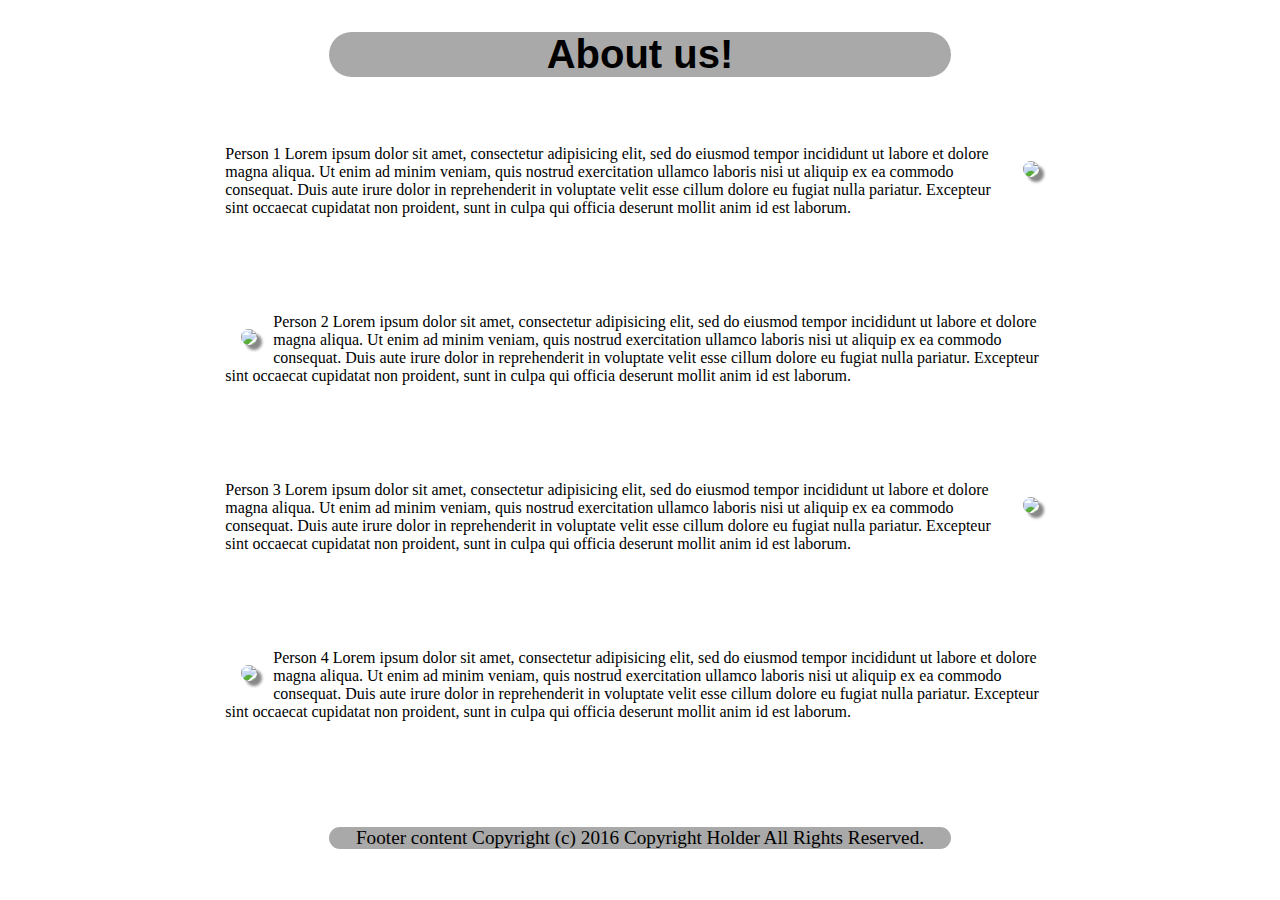
==== about_us.html @ 68c9ed79 "css for both html pages" ====
<!DOCTYPE html>
<html>

  <head>
    <meta charset="utf-8">
    <title>About us</title>
    <link rel="stylesheet" type="text/css" href="about_us.css">
  </head>
  <body>
    <h1>About us!</h1>
    <p> <img id="one" src="http://placehold.it/350x150"> Person 1 Lorem ipsum dolor sit amet, consectetur adipisicing elit, sed do eiusmod tempor incididunt ut labore et dolore magna aliqua. Ut enim ad minim veniam, quis nostrud exercitation ullamco laboris nisi ut aliquip ex ea commodo consequat. Duis aute irure dolor in reprehenderit in voluptate velit esse cillum dolore eu fugiat nulla pariatur. Excepteur sint occaecat cupidatat non proident, sunt in culpa qui officia deserunt mollit anim id est laborum.</p>
    <p> <img id="two" src="http://placehold.it/350x150"> Person 2 Lorem ipsum dolor sit amet, consectetur adipisicing elit, sed do eiusmod tempor incididunt ut labore et dolore magna aliqua. Ut enim ad minim veniam, quis nostrud exercitation ullamco laboris nisi ut aliquip ex ea commodo consequat. Duis aute irure dolor in reprehenderit in voluptate velit esse cillum dolore eu fugiat nulla pariatur. Excepteur sint occaecat cupidatat non proident, sunt in culpa qui officia deserunt mollit anim id est laborum.</p>
    <p> <img id="three" src="http://placehold.it/350x150"> Person 3 Lorem ipsum dolor sit amet, consectetur adipisicing elit, sed do eiusmod tempor incididunt ut labore et dolore magna aliqua. Ut enim ad minim veniam, quis nostrud exercitation ullamco laboris nisi ut aliquip ex ea commodo consequat. Duis aute irure dolor in reprehenderit in voluptate velit esse cillum dolore eu fugiat nulla pariatur. Excepteur sint occaecat cupidatat non proident, sunt in culpa qui officia deserunt mollit anim id est laborum.</p>
    <p> <img id="four" src="http://placehold.it/350x150"> Person 4 Lorem ipsum dolor sit amet, consectetur adipisicing elit, sed do eiusmod tempor incididunt ut labore et dolore magna aliqua. Ut enim ad minim veniam, quis nostrud exercitation ullamco laboris nisi ut aliquip ex ea commodo consequat. Duis aute irure dolor in reprehenderit in voluptate velit esse cillum dolore eu fugiat nulla pariatur. Excepteur sint occaecat cupidatat non proident, sunt in culpa qui officia deserunt mollit anim id est laborum.</p>
  </body>
  <footer>Footer content Copyright (c) 2016 Copyright Holder All Rights Reserved.
  </footer>
</html>
---- about_us.css ----
* {
  max-width: 90%;
  margin: auto;
}

h1 {
  font-size: 2.5em;
  background-color: darkgray;
  text-align: center;
  border-radius: 1em;
  max-width: 60%;
  font-family: sans-serif;
  margin-bottom: .5em;
}

body {
  padding: 2em;
}

img {
  border-radius: 1em;
}

#one {
  float: right;
  box-shadow: 5px 5px 3px #888888;
  margin: 1em;
}

#two {
  float: left;
  box-shadow: 5px 5px 3px #888888;
  margin: 1em;
}

#three {
  float: right;
  box-shadow: 5px 5px 3px #888888;
  margin: 1em;
}

#four {
  float: left;
  box-shadow: 5px 5px 3px #888888;
  margin: 1em;
}

img:hover {
  background-color: darkgray;
}

p {
  padding: 3em;
  font-size: 1em;
  max-width: 80%;
}

footer {
  background-color: darkgray;
  text-align: center;
  font-size: 1.2em;
  border-radius: 1em;
  max-width: 60%;
  margin-top: 3em;
}
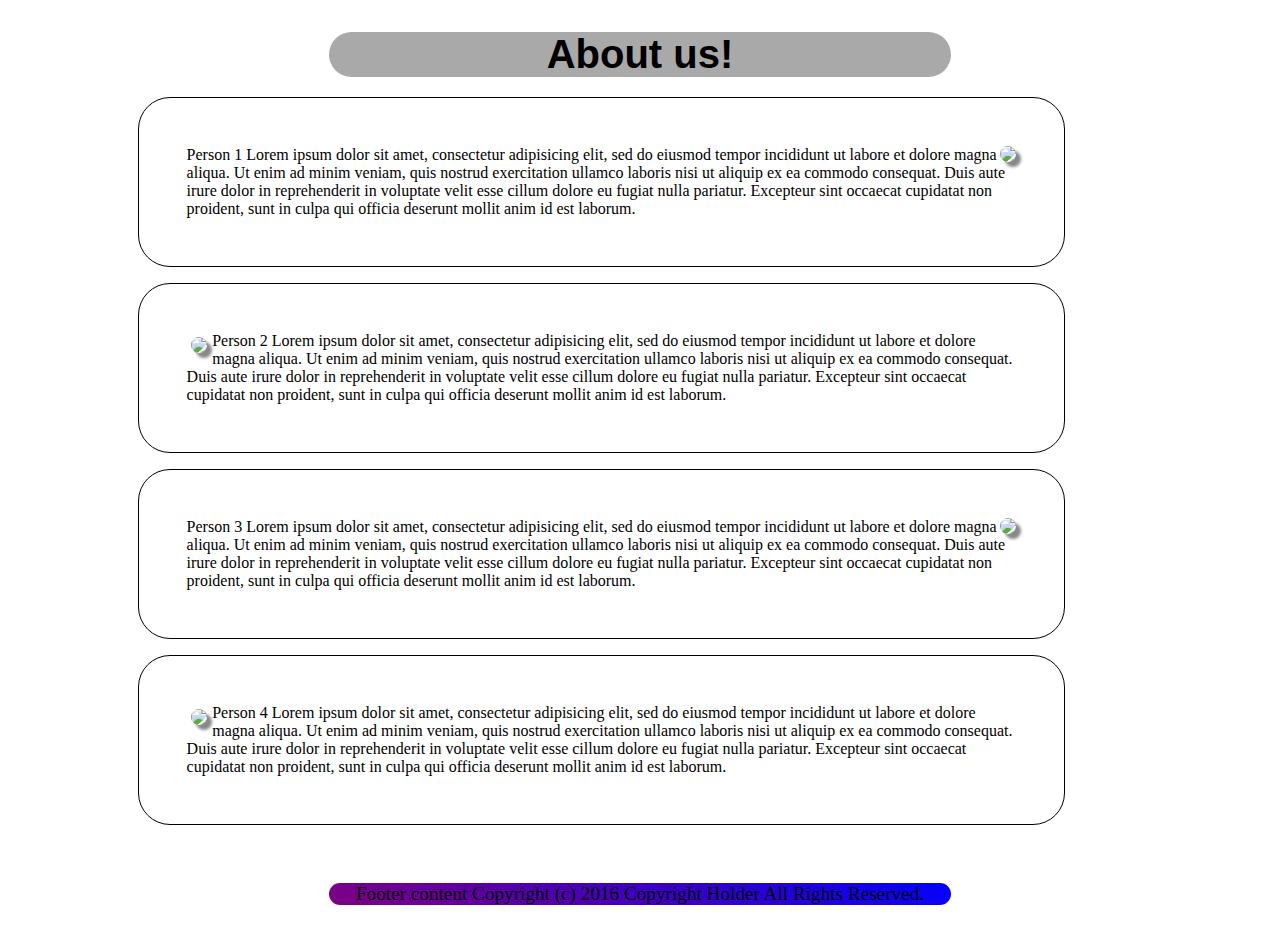
==== commit 2b7e2efc: "Merge pull request #8 from midfies/jed" ====
--- a/about_us.html
+++ b/about_us.html
@@ -12,6 +12,7 @@
     <p> <img id="two" src="http://placehold.it/350x150"> Person 2 Lorem ipsum dolor sit amet, consectetur adipisicing elit, sed do eiusmod tempor incididunt ut labore et dolore magna aliqua. Ut enim ad minim veniam, quis nostrud exercitation ullamco laboris nisi ut aliquip ex ea commodo consequat. Duis aute irure dolor in reprehenderit in voluptate velit esse cillum dolore eu fugiat nulla pariatur. Excepteur sint occaecat cupidatat non proident, sunt in culpa qui officia deserunt mollit anim id est laborum.</p>
     <p> <img id="three" src="http://placehold.it/350x150"> Person 3 Lorem ipsum dolor sit amet, consectetur adipisicing elit, sed do eiusmod tempor incididunt ut labore et dolore magna aliqua. Ut enim ad minim veniam, quis nostrud exercitation ullamco laboris nisi ut aliquip ex ea commodo consequat. Duis aute irure dolor in reprehenderit in voluptate velit esse cillum dolore eu fugiat nulla pariatur. Excepteur sint occaecat cupidatat non proident, sunt in culpa qui officia deserunt mollit anim id est laborum.</p>
     <p> <img id="four" src="http://placehold.it/350x150"> Person 4 Lorem ipsum dolor sit amet, consectetur adipisicing elit, sed do eiusmod tempor incididunt ut labore et dolore magna aliqua. Ut enim ad minim veniam, quis nostrud exercitation ullamco laboris nisi ut aliquip ex ea commodo consequat. Duis aute irure dolor in reprehenderit in voluptate velit esse cillum dolore eu fugiat nulla pariatur. Excepteur sint occaecat cupidatat non proident, sunt in culpa qui officia deserunt mollit anim id est laborum.</p>
+  <script src="elements.js"></script>
   </body>
   <footer>Footer content Copyright (c) 2016 Copyright Holder All Rights Reserved.
   </footer>
--- a/about_us.css
+++ b/about_us.css
@@ -1,65 +1,119 @@
 * {
-  max-width: 90%;
-  margin: auto;
+    max-width: 90%;
+    margin: auto;
 }
 
 h1 {
-  font-size: 2.5em;
-  background-color: darkgray;
-  text-align: center;
-  border-radius: 1em;
-  max-width: 60%;
-  font-family: sans-serif;
-  margin-bottom: .5em;
+    font-size: 2.5em;
+    background-color: darkgray;
+    text-align: center;
+    border-radius: 1em;
+    max-width: 60%;
+    font-family: sans-serif;
+    margin-bottom: .5em;
+    background-image: url(http://wallpapercave.com/wp/s7R41PL.jpg);
 }
 
 body {
-  padding: 2em;
+    padding: 2em;
 }
 
 img {
-  border-radius: 1em;
+    border-radius: 1em;
 }
 
 #one {
-  float: right;
-  box-shadow: 5px 5px 3px #888888;
-  margin: 1em;
+    float: right;
+    box-shadow: 5px 5px 3px #888888;
 }
 
 #two {
-  float: left;
-  box-shadow: 5px 5px 3px #888888;
-  margin: 1em;
+    float: left;
+    box-shadow: 5px 5px 3px #888888;
+    margin: .3em;
 }
 
 #three {
-  float: right;
-  box-shadow: 5px 5px 3px #888888;
-  margin: 1em;
+    float: right;
+    box-shadow: 5px 5px 3px #888888;
 }
 
 #four {
-  float: left;
-  box-shadow: 5px 5px 3px #888888;
-  margin: 1em;
+    float: left;
+    box-shadow: 5px 5px 3px #888888;
+    margin: .3em;
 }
 
 img:hover {
-  background-color: darkgray;
+    background-color: darkgray;
 }
 
 p {
-  padding: 3em;
-  font-size: 1em;
-  max-width: 80%;
+    padding: 3em;
+    font-size: 1em;
+    max-width: 80%;
+    border: 1px solid black;
+    border-radius: 2em;
+    margin: 1em;
+}
+
+p:hover {
+    background-color: cyan;
+    background-image: url(http://wallpapercave.com/wp/oKeqrBc.jpg);
+    z-index: -1;
+    color: white;
 }
 
 footer {
-  background-color: darkgray;
-  text-align: center;
-  font-size: 1.2em;
-  border-radius: 1em;
-  max-width: 60%;
-  margin-top: 3em;
+    background-color: darkgray;
+    text-align: center;
+    font-size: 1.2em;
+    border-radius: 1em;
+    max-width: 60%;
+    margin-top: 3em;
+    background: linear-gradient(20deg, purple, blue);
 }
+
+.nav-relative {
+    position: relative;
+}
+
+.nav {
+    position: fixed;
+    border-radius: 5px;
+    border: 3px solid white;
+    background: grey;
+    padding: 5px;
+    width: 90px;
+}
+
+.nav a {
+    font-size: 0.9em;
+    display: block;
+    color: white;
+    margin: 0 0.5em;
+}
+
+@media (min-width:320px) {
+    /* smartphones, iPhone, portrait 480x320 phones */
+}
+
+@media (min-width:481px) {
+    /* portrait e-readers (Nook/Kindle), smaller tablets @ 600 or @ 640 wide. */
+}
+
+@media (min-width:641px) {
+    /* portrait tablets, portrait iPad, landscape e-readers, landscape 800x480 or 854x480 phones */
+}
+
+@media (min-width:961px) {
+    /* tablet, landscape iPad, lo-res laptops ands desktops */
+}
+
+@media (min-width:1025px) {
+    /* big landscape tablets, laptops, and desktops */
+}
+
+@media (min-width:1281px) {
+    /* hi-res laptops and desktops */
+}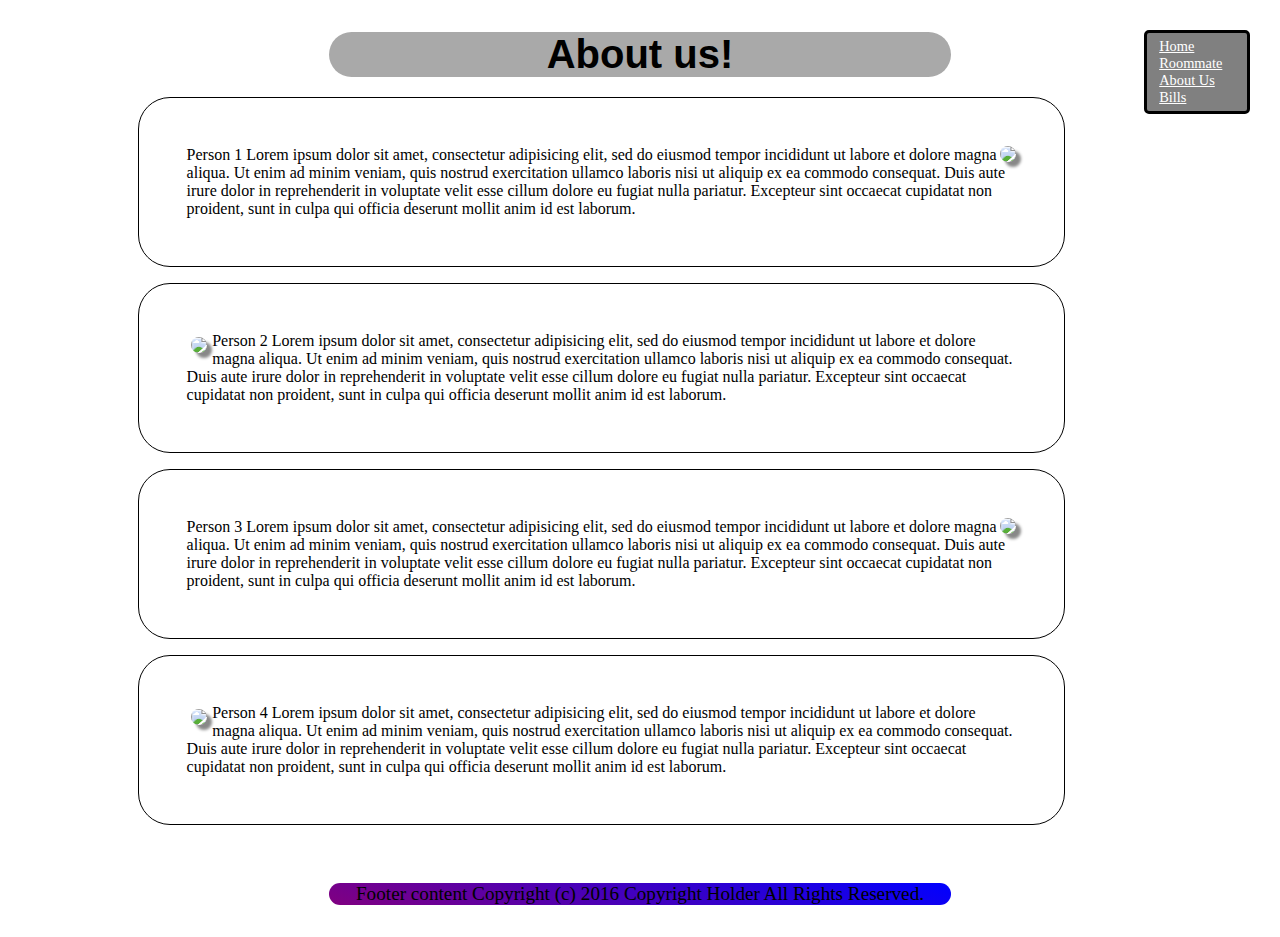
==== commit 4087e842: "css updates and html insert for nav" ====
--- a/about_us.html
+++ b/about_us.html
@@ -7,6 +7,11 @@
     <link rel="stylesheet" type="text/css" href="about_us.css">
   </head>
   <body>
+    <header>
+        <div class="nav-relative">
+            <nav class="nav" id="navigation"></nav>
+        </div>
+    </header>
     <h1>About us!</h1>
     <p> <img id="one" src="http://placehold.it/350x150"> Person 1 Lorem ipsum dolor sit amet, consectetur adipisicing elit, sed do eiusmod tempor incididunt ut labore et dolore magna aliqua. Ut enim ad minim veniam, quis nostrud exercitation ullamco laboris nisi ut aliquip ex ea commodo consequat. Duis aute irure dolor in reprehenderit in voluptate velit esse cillum dolore eu fugiat nulla pariatur. Excepteur sint occaecat cupidatat non proident, sunt in culpa qui officia deserunt mollit anim id est laborum.</p>
     <p> <img id="two" src="http://placehold.it/350x150"> Person 2 Lorem ipsum dolor sit amet, consectetur adipisicing elit, sed do eiusmod tempor incididunt ut labore et dolore magna aliqua. Ut enim ad minim veniam, quis nostrud exercitation ullamco laboris nisi ut aliquip ex ea commodo consequat. Duis aute irure dolor in reprehenderit in voluptate velit esse cillum dolore eu fugiat nulla pariatur. Excepteur sint occaecat cupidatat non proident, sunt in culpa qui officia deserunt mollit anim id est laborum.</p>
--- a/about_us.css
+++ b/about_us.css
@@ -79,9 +79,12 @@
 }
 
 .nav {
+    display: block;
     position: fixed;
+    top: 30px;
+    right: 30px;
     border-radius: 5px;
-    border: 3px solid white;
+    border: 3px solid black;
     background: grey;
     padding: 5px;
     width: 90px;
@@ -92,6 +95,7 @@
     display: block;
     color: white;
     margin: 0 0.5em;
+    list-style: none;
 }
 
 @media (min-width:320px) {
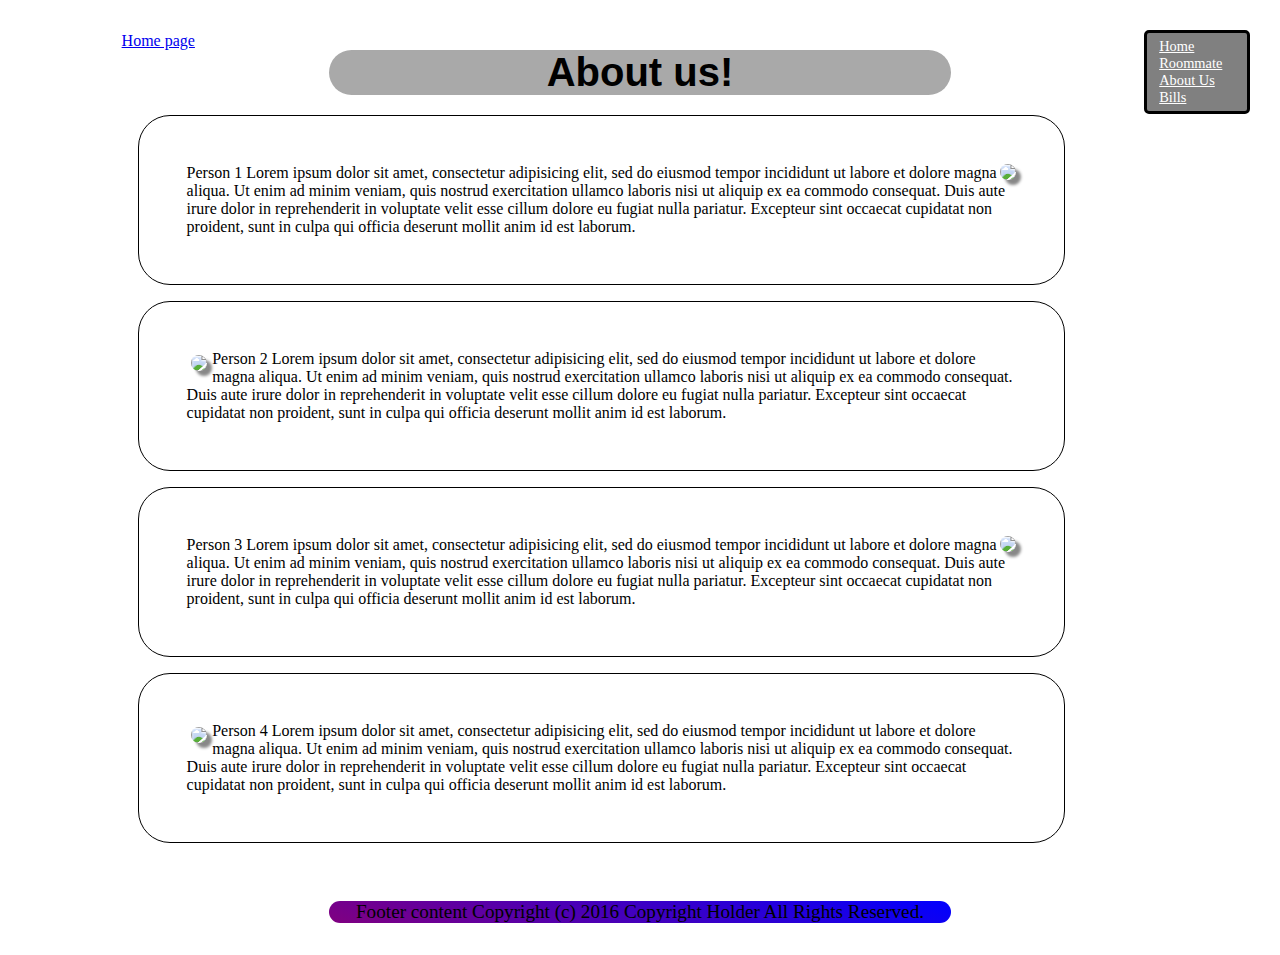
==== commit ca0dfb84: "minor fixes" ====
--- a/about_us.html
+++ b/about_us.html
@@ -5,6 +5,8 @@
     <meta charset="utf-8">
     <title>About us</title>
     <link rel="stylesheet" type="text/css" href="about_us.css">
+    <nav> <a href="home.html">Home page</a>
+    </nav>
   </head>
   <body>
     <header>
--- a/about_us.css
+++ b/about_us.css
@@ -12,6 +12,11 @@
     font-family: sans-serif;
     margin-bottom: .5em;
     background-image: url(http://wallpapercave.com/wp/s7R41PL.jpg);
+}
+
+nav {
+  max-width: 10%;
+  display: inline-block;
 }
 
 body {
@@ -120,4 +125,4 @@
 
 @media (min-width:1281px) {
     /* hi-res laptops and desktops */
-}+}
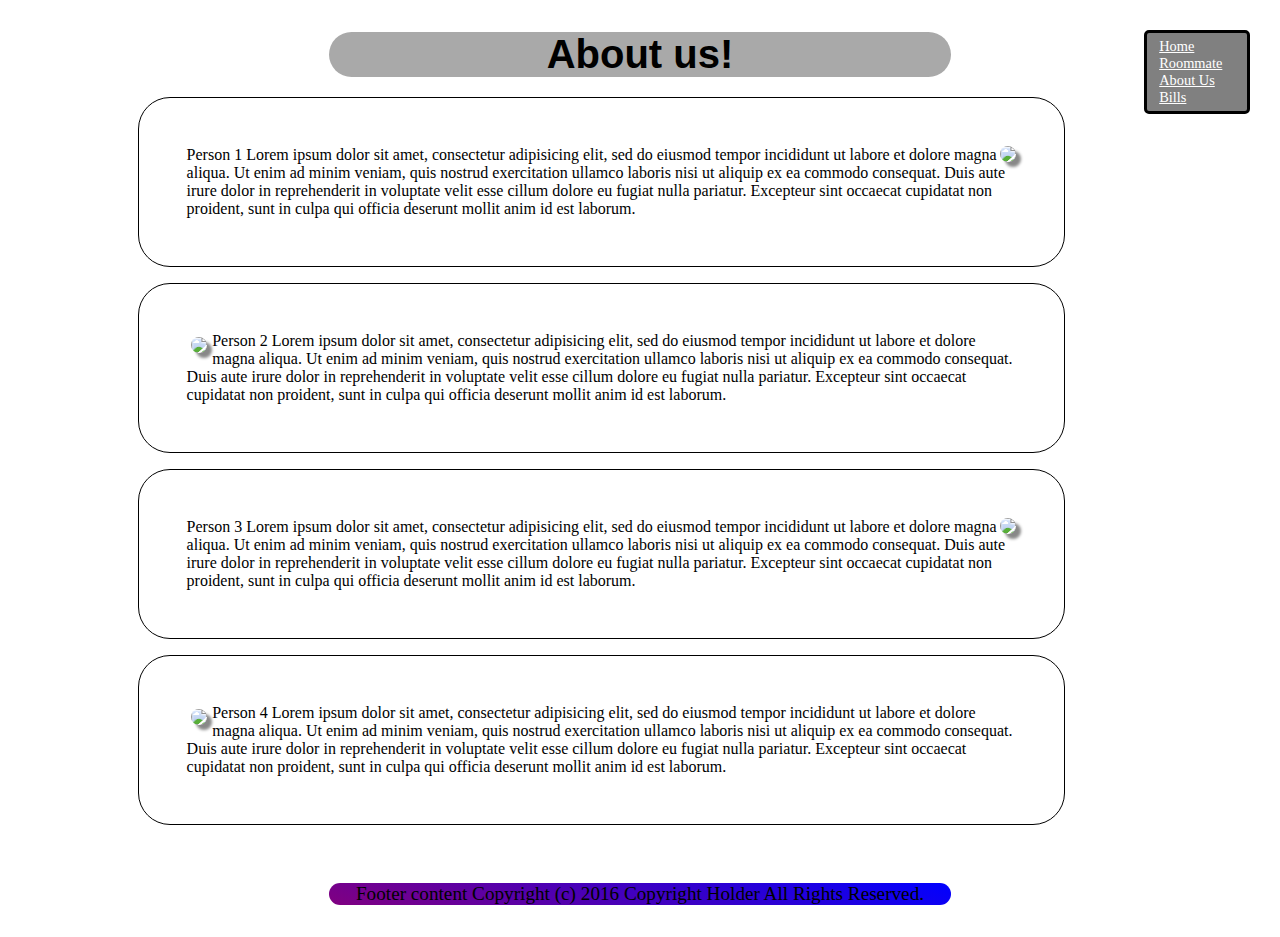
==== commit 5d3de7db: "minor fixes" ====
--- a/about_us.html
+++ b/about_us.html
@@ -5,8 +5,6 @@
     <meta charset="utf-8">
     <title>About us</title>
     <link rel="stylesheet" type="text/css" href="about_us.css">
-    <nav> <a href="home.html">Home page</a>
-    </nav>
   </head>
   <body>
     <header>
--- a/about_us.css
+++ b/about_us.css
@@ -12,11 +12,6 @@
     font-family: sans-serif;
     margin-bottom: .5em;
     background-image: url(http://wallpapercave.com/wp/s7R41PL.jpg);
-}
-
-nav {
-  max-width: 10%;
-  display: inline-block;
 }
 
 body {
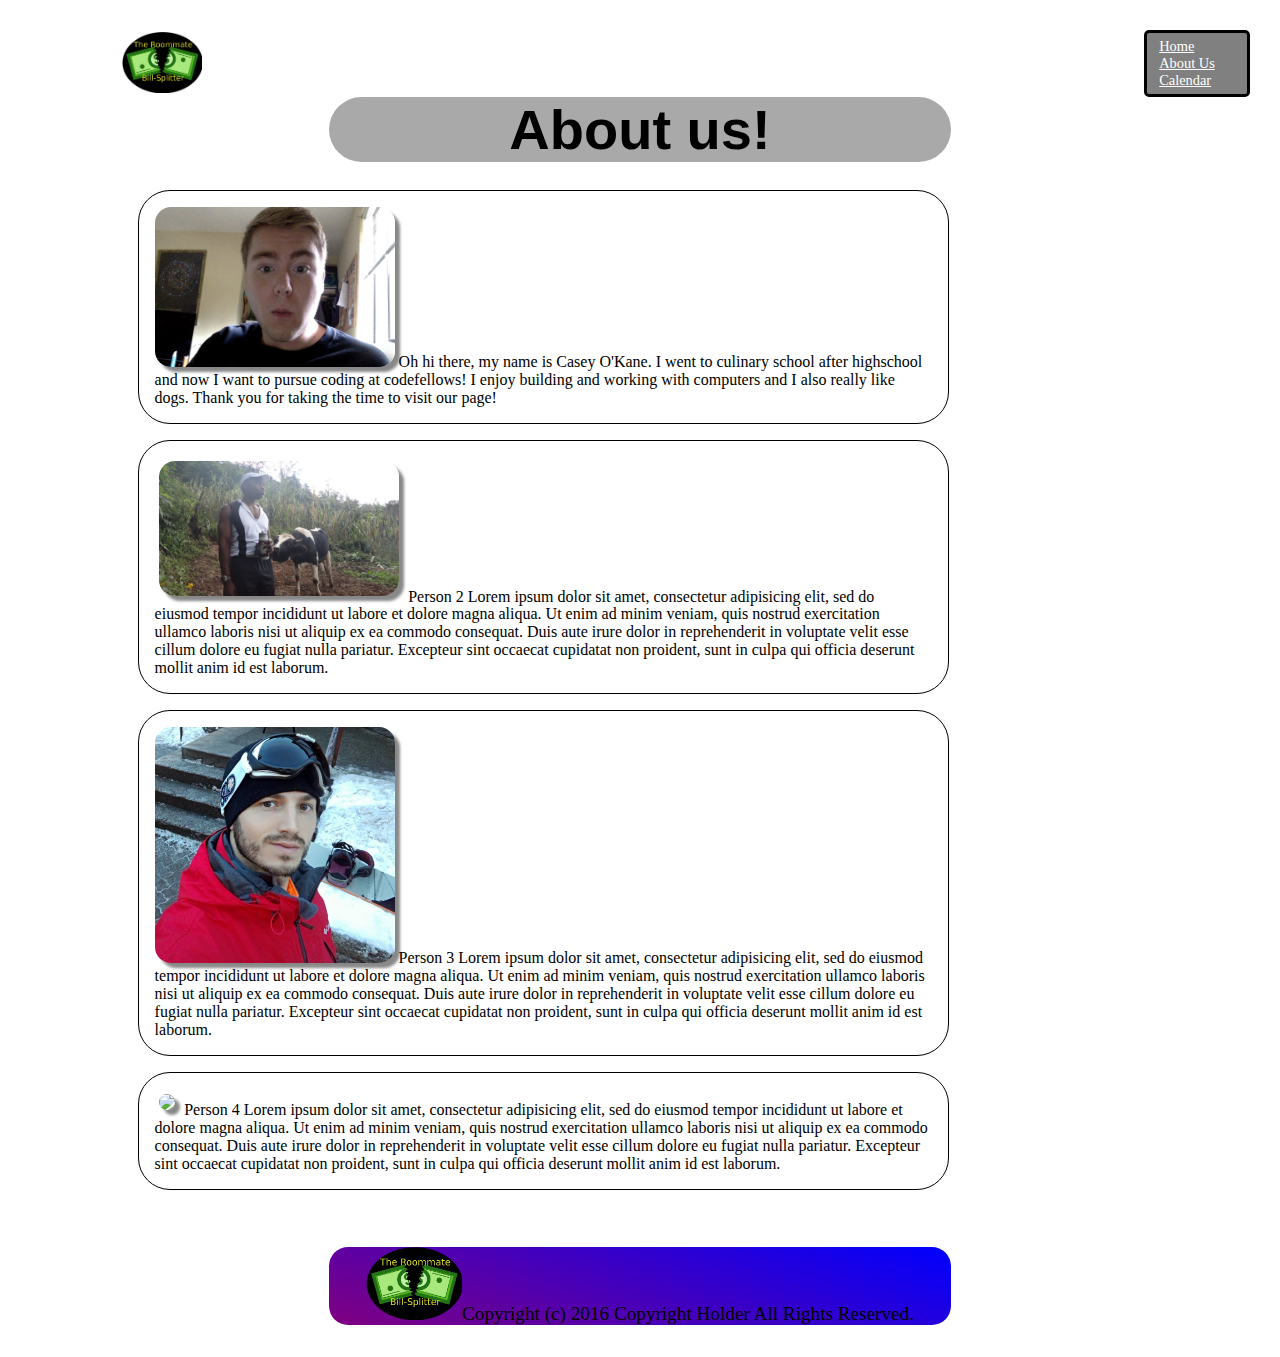
==== commit 44b60b3d: "deleting lines" ====
--- a/about_us.html
+++ b/about_us.html
@@ -5,6 +5,7 @@
     <meta charset="utf-8">
     <title>About us</title>
     <link rel="stylesheet" type="text/css" href="about_us.css">
+    <img id="five" src="img/logo.png">
   </head>
   <body>
     <header>
@@ -13,12 +14,12 @@
         </div>
     </header>
     <h1>About us!</h1>
-    <p> <img id="one" src="http://placehold.it/350x150"> Person 1 Lorem ipsum dolor sit amet, consectetur adipisicing elit, sed do eiusmod tempor incididunt ut labore et dolore magna aliqua. Ut enim ad minim veniam, quis nostrud exercitation ullamco laboris nisi ut aliquip ex ea commodo consequat. Duis aute irure dolor in reprehenderit in voluptate velit esse cillum dolore eu fugiat nulla pariatur. Excepteur sint occaecat cupidatat non proident, sunt in culpa qui officia deserunt mollit anim id est laborum.</p>
-    <p> <img id="two" src="http://placehold.it/350x150"> Person 2 Lorem ipsum dolor sit amet, consectetur adipisicing elit, sed do eiusmod tempor incididunt ut labore et dolore magna aliqua. Ut enim ad minim veniam, quis nostrud exercitation ullamco laboris nisi ut aliquip ex ea commodo consequat. Duis aute irure dolor in reprehenderit in voluptate velit esse cillum dolore eu fugiat nulla pariatur. Excepteur sint occaecat cupidatat non proident, sunt in culpa qui officia deserunt mollit anim id est laborum.</p>
-    <p> <img id="three" src="http://placehold.it/350x150"> Person 3 Lorem ipsum dolor sit amet, consectetur adipisicing elit, sed do eiusmod tempor incididunt ut labore et dolore magna aliqua. Ut enim ad minim veniam, quis nostrud exercitation ullamco laboris nisi ut aliquip ex ea commodo consequat. Duis aute irure dolor in reprehenderit in voluptate velit esse cillum dolore eu fugiat nulla pariatur. Excepteur sint occaecat cupidatat non proident, sunt in culpa qui officia deserunt mollit anim id est laborum.</p>
+    <p> <img id="one" src="img/casey.jpg"> Oh hi there, my name is Casey O'Kane. I went to culinary school after highschool and now I want to pursue coding at codefellows! I enjoy building and working with computers and I also really like dogs. Thank you for taking the time to visit our page! </p>
+    <p> <img id="two" src="img/ken.jpg"> Person 2 Lorem ipsum dolor sit amet, consectetur adipisicing elit, sed do eiusmod tempor incididunt ut labore et dolore magna aliqua. Ut enim ad minim veniam, quis nostrud exercitation ullamco laboris nisi ut aliquip ex ea commodo consequat. Duis aute irure dolor in reprehenderit in voluptate velit esse cillum dolore eu fugiat nulla pariatur. Excepteur sint occaecat cupidatat non proident, sunt in culpa qui officia deserunt mollit anim id est laborum.</p>
+    <p> <img id="three" src="img/jed.jpg"> Person 3 Lorem ipsum dolor sit amet, consectetur adipisicing elit, sed do eiusmod tempor incididunt ut labore et dolore magna aliqua. Ut enim ad minim veniam, quis nostrud exercitation ullamco laboris nisi ut aliquip ex ea commodo consequat. Duis aute irure dolor in reprehenderit in voluptate velit esse cillum dolore eu fugiat nulla pariatur. Excepteur sint occaecat cupidatat non proident, sunt in culpa qui officia deserunt mollit anim id est laborum.</p>
     <p> <img id="four" src="http://placehold.it/350x150"> Person 4 Lorem ipsum dolor sit amet, consectetur adipisicing elit, sed do eiusmod tempor incididunt ut labore et dolore magna aliqua. Ut enim ad minim veniam, quis nostrud exercitation ullamco laboris nisi ut aliquip ex ea commodo consequat. Duis aute irure dolor in reprehenderit in voluptate velit esse cillum dolore eu fugiat nulla pariatur. Excepteur sint occaecat cupidatat non proident, sunt in culpa qui officia deserunt mollit anim id est laborum.</p>
   <script src="elements.js"></script>
   </body>
-  <footer>Footer content Copyright (c) 2016 Copyright Holder All Rights Reserved.
+  <footer> <img id="five" src="img/logo.png">Copyright (c) 2016 Copyright Holder All Rights Reserved.
   </footer>
 </html>
--- a/about_us.css
+++ b/about_us.css
@@ -4,7 +4,7 @@
 }
 
 h1 {
-    font-size: 2.5em;
+    font-size: 3.5em;
     background-color: darkgray;
     text-align: center;
     border-radius: 1em;
@@ -23,25 +23,40 @@
 }
 
 #one {
-    float: right;
+    /*float: right;*/
     box-shadow: 5px 5px 3px #888888;
+    max-width: 15em;
+    max-height: 15em;
 }
 
 #two {
-    float: left;
+    /*float: left;*/
     box-shadow: 5px 5px 3px #888888;
     margin: .3em;
+    max-width: 15em;
+    max-height: 15em;
 }
 
 #three {
-    float: right;
+    /*float: right;*/
     box-shadow: 5px 5px 3px #888888;
+    max-width: 15em;
+    max-height: 15em;
 }
 
 #four {
-    float: left;
+    /*float: left;*/
     box-shadow: 5px 5px 3px #888888;
     margin: .3em;
+    max-width: 15em;
+    max-height: 15em;
+}
+
+#five {
+  max-width: 5em;
+  max-height: 5em;
+  display: inline-block;
+  position: relative;
 }
 
 img:hover {
@@ -49,9 +64,9 @@
 }
 
 p {
-    padding: 3em;
+    padding: 1em;
     font-size: 1em;
-    max-width: 80%;
+    max-width: 75%;
     border: 1px solid black;
     border-radius: 2em;
     margin: 1em;
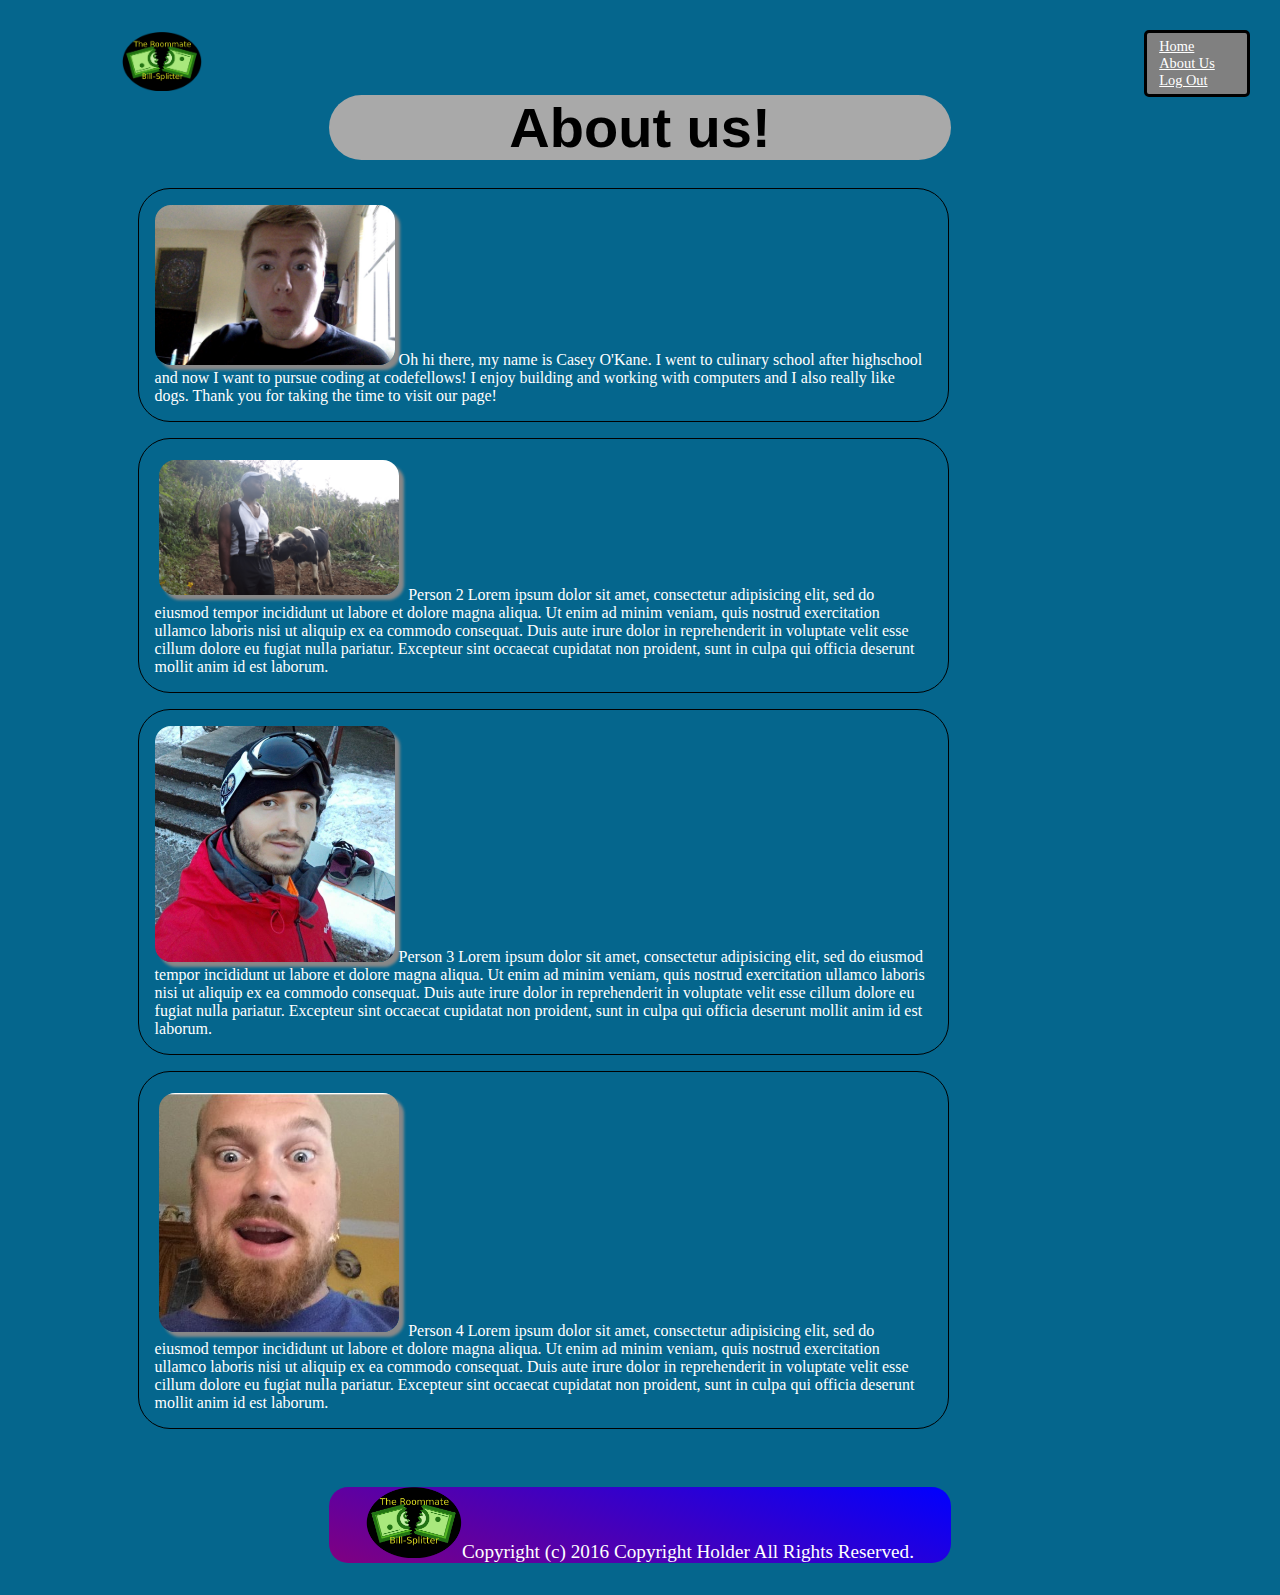
==== commit e127d27b: "calendar css" ====
--- a/about_us.html
+++ b/about_us.html
@@ -17,7 +17,7 @@
     <p> <img id="one" src="img/casey.jpg"> Oh hi there, my name is Casey O'Kane. I went to culinary school after highschool and now I want to pursue coding at codefellows! I enjoy building and working with computers and I also really like dogs. Thank you for taking the time to visit our page! </p>
     <p> <img id="two" src="img/ken.jpg"> Person 2 Lorem ipsum dolor sit amet, consectetur adipisicing elit, sed do eiusmod tempor incididunt ut labore et dolore magna aliqua. Ut enim ad minim veniam, quis nostrud exercitation ullamco laboris nisi ut aliquip ex ea commodo consequat. Duis aute irure dolor in reprehenderit in voluptate velit esse cillum dolore eu fugiat nulla pariatur. Excepteur sint occaecat cupidatat non proident, sunt in culpa qui officia deserunt mollit anim id est laborum.</p>
     <p> <img id="three" src="img/jed.jpg"> Person 3 Lorem ipsum dolor sit amet, consectetur adipisicing elit, sed do eiusmod tempor incididunt ut labore et dolore magna aliqua. Ut enim ad minim veniam, quis nostrud exercitation ullamco laboris nisi ut aliquip ex ea commodo consequat. Duis aute irure dolor in reprehenderit in voluptate velit esse cillum dolore eu fugiat nulla pariatur. Excepteur sint occaecat cupidatat non proident, sunt in culpa qui officia deserunt mollit anim id est laborum.</p>
-    <p> <img id="four" src="http://placehold.it/350x150"> Person 4 Lorem ipsum dolor sit amet, consectetur adipisicing elit, sed do eiusmod tempor incididunt ut labore et dolore magna aliqua. Ut enim ad minim veniam, quis nostrud exercitation ullamco laboris nisi ut aliquip ex ea commodo consequat. Duis aute irure dolor in reprehenderit in voluptate velit esse cillum dolore eu fugiat nulla pariatur. Excepteur sint occaecat cupidatat non proident, sunt in culpa qui officia deserunt mollit anim id est laborum.</p>
+    <p> <img id="four" src="img/marc.jpg"> Person 4 Lorem ipsum dolor sit amet, consectetur adipisicing elit, sed do eiusmod tempor incididunt ut labore et dolore magna aliqua. Ut enim ad minim veniam, quis nostrud exercitation ullamco laboris nisi ut aliquip ex ea commodo consequat. Duis aute irure dolor in reprehenderit in voluptate velit esse cillum dolore eu fugiat nulla pariatur. Excepteur sint occaecat cupidatat non proident, sunt in culpa qui officia deserunt mollit anim id est laborum.</p>
   <script src="elements.js"></script>
   </body>
   <footer> <img id="five" src="img/logo.png">Copyright (c) 2016 Copyright Holder All Rights Reserved.
--- a/about_us.css
+++ b/about_us.css
@@ -12,10 +12,13 @@
     font-family: sans-serif;
     margin-bottom: .5em;
     background-image: url(http://wallpapercave.com/wp/s7R41PL.jpg);
+    color: black;
 }
 
 body {
     padding: 2em;
+    background-color: #05668D;
+    color: #fff;
 }
 
 img {
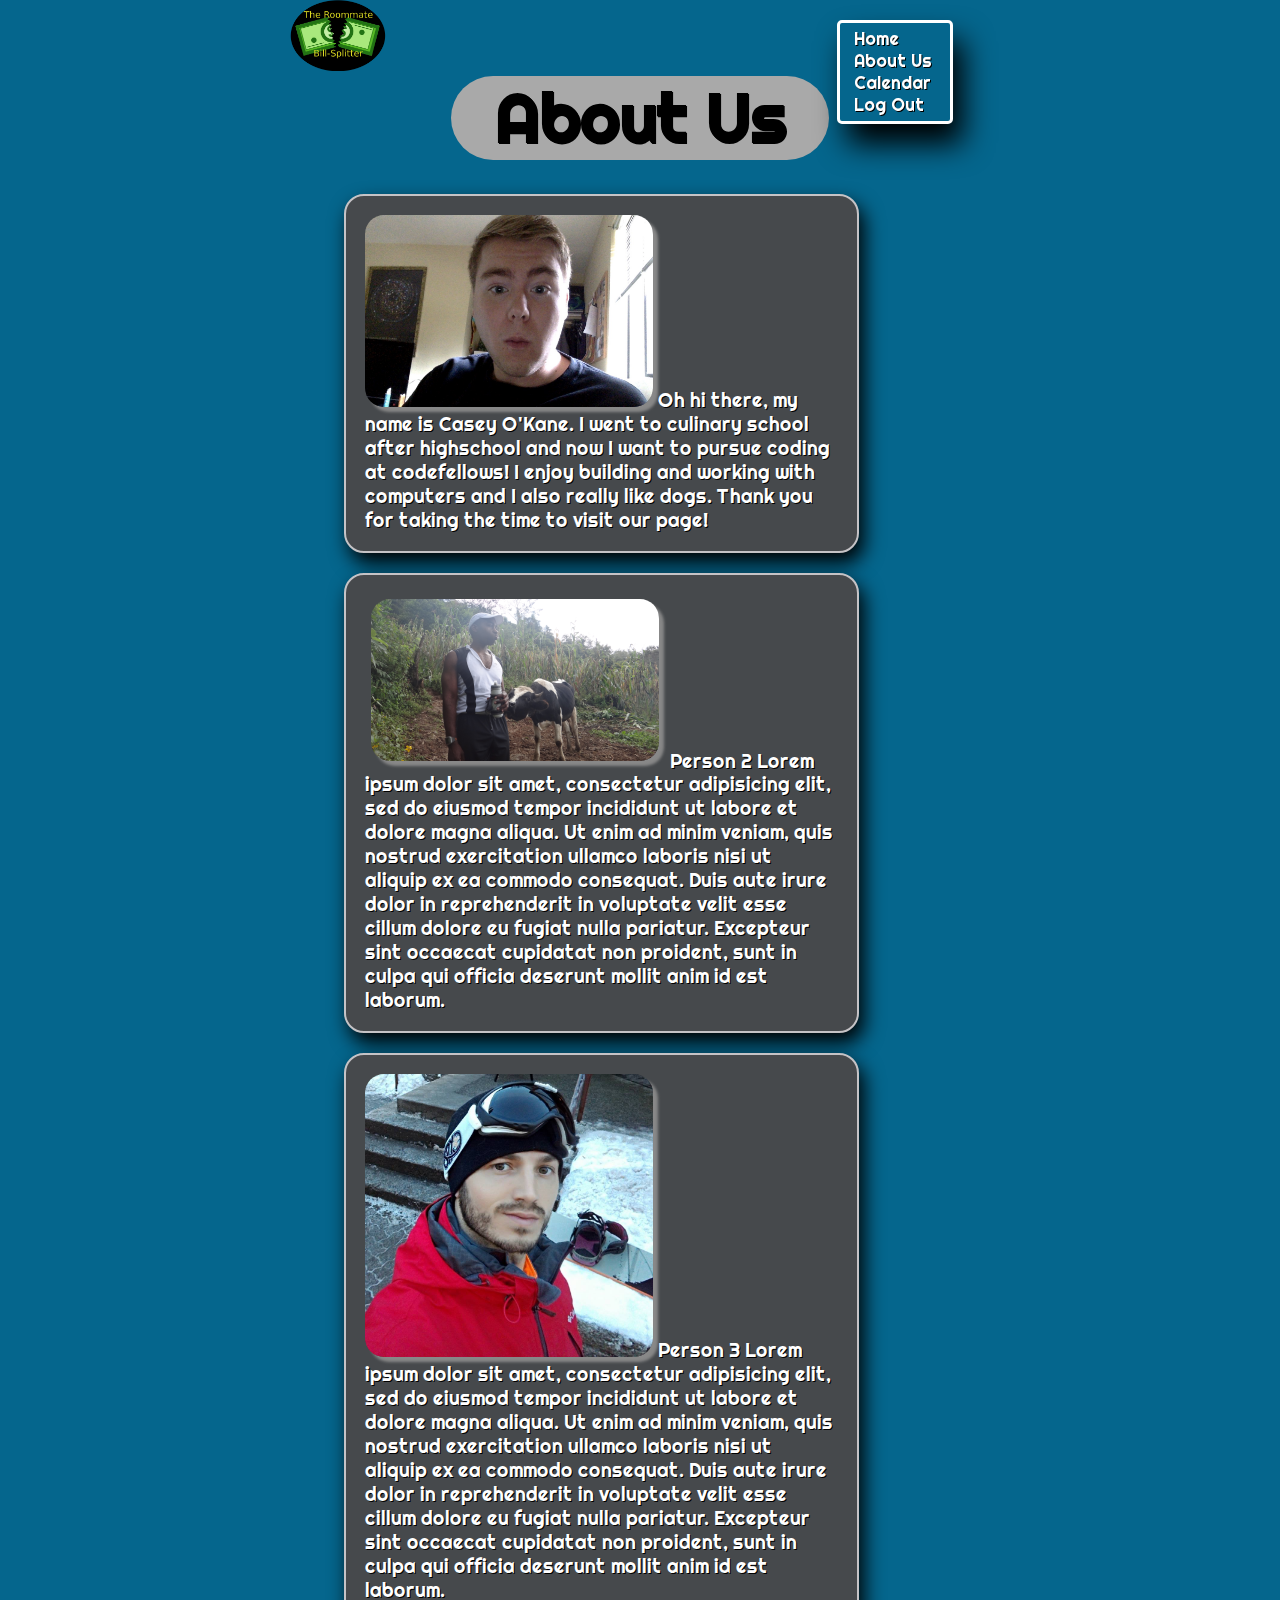
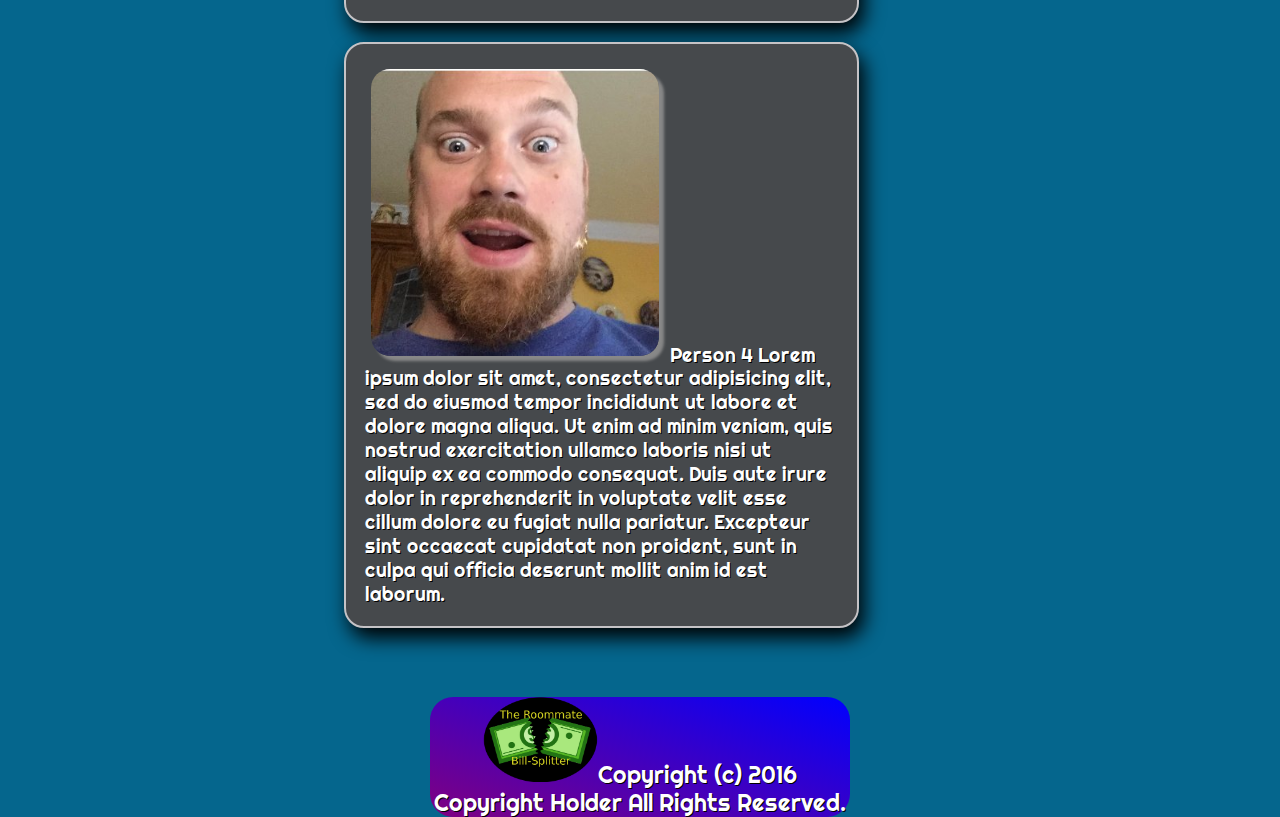
==== commit aacf499a: "css rabbit hole" ====
--- a/about_us.html
+++ b/about_us.html
@@ -5,21 +5,24 @@
     <meta charset="utf-8">
     <title>About us</title>
     <link rel="stylesheet" type="text/css" href="about_us.css">
+		<link href="https://fonts.googleapis.com/css?family=Righteous" rel="stylesheet">
     <img id="five" src="img/logo.png">
   </head>
   <body>
+		<div class="body-wrapper">
     <header>
         <div class="nav-relative">
             <nav class="nav" id="navigation"></nav>
         </div>
     </header>
-    <h1>About us!</h1>
+    <h1>About Us</h1>
     <p> <img id="one" src="img/casey.jpg"> Oh hi there, my name is Casey O'Kane. I went to culinary school after highschool and now I want to pursue coding at codefellows! I enjoy building and working with computers and I also really like dogs. Thank you for taking the time to visit our page! </p>
     <p> <img id="two" src="img/ken.jpg"> Person 2 Lorem ipsum dolor sit amet, consectetur adipisicing elit, sed do eiusmod tempor incididunt ut labore et dolore magna aliqua. Ut enim ad minim veniam, quis nostrud exercitation ullamco laboris nisi ut aliquip ex ea commodo consequat. Duis aute irure dolor in reprehenderit in voluptate velit esse cillum dolore eu fugiat nulla pariatur. Excepteur sint occaecat cupidatat non proident, sunt in culpa qui officia deserunt mollit anim id est laborum.</p>
     <p> <img id="three" src="img/jed.jpg"> Person 3 Lorem ipsum dolor sit amet, consectetur adipisicing elit, sed do eiusmod tempor incididunt ut labore et dolore magna aliqua. Ut enim ad minim veniam, quis nostrud exercitation ullamco laboris nisi ut aliquip ex ea commodo consequat. Duis aute irure dolor in reprehenderit in voluptate velit esse cillum dolore eu fugiat nulla pariatur. Excepteur sint occaecat cupidatat non proident, sunt in culpa qui officia deserunt mollit anim id est laborum.</p>
     <p> <img id="four" src="img/marc.jpg"> Person 4 Lorem ipsum dolor sit amet, consectetur adipisicing elit, sed do eiusmod tempor incididunt ut labore et dolore magna aliqua. Ut enim ad minim veniam, quis nostrud exercitation ullamco laboris nisi ut aliquip ex ea commodo consequat. Duis aute irure dolor in reprehenderit in voluptate velit esse cillum dolore eu fugiat nulla pariatur. Excepteur sint occaecat cupidatat non proident, sunt in culpa qui officia deserunt mollit anim id est laborum.</p>
   <script src="elements.js"></script>
   </body>
+	</div>
   <footer> <img id="five" src="img/logo.png">Copyright (c) 2016 Copyright Holder All Rights Reserved.
   </footer>
 </html>
--- a/about_us.css
+++ b/about_us.css
@@ -9,16 +9,22 @@
     text-align: center;
     border-radius: 1em;
     max-width: 60%;
-    font-family: sans-serif;
+    font-family: 'Righteous', sans-serif;
     margin-bottom: .5em;
     background-image: url(http://wallpapercave.com/wp/s7R41PL.jpg);
     color: black;
 }
 
 body {
-    padding: 2em;
+    width: 700px;
+    height: 100%;
     background-color: #05668D;
     color: #fff;
+    font-family: 'Righteous', sans-serif;
+    margin: 0 auto;
+    text-align: left;
+    text-shadow: black 1px 1px;
+    font-size: 1.2em;
 }
 
 img {
@@ -56,10 +62,10 @@
 }
 
 #five {
-  max-width: 5em;
-  max-height: 5em;
-  display: inline-block;
-  position: relative;
+    max-width: 5em;
+    max-height: 5em;
+    display: inline-block;
+    position: relative;
 }
 
 img:hover {
@@ -70,9 +76,17 @@
     padding: 1em;
     font-size: 1em;
     max-width: 75%;
-    border: 1px solid black;
-    border-radius: 2em;
     margin: 1em;
+    border: 2px solid #C5C3C6;
+    border-radius: 20px;
+    background-color: #46494C;
+    width: 700px;
+    box-shadow: 5px 10px 20px black;
+    transition-property: background;
+    transition-duration: 1s;
+    transition-timing-function: linear;
+    animation-duration: 2.3s;
+    animation-name: slidein;
 }
 
 p:hover {
@@ -99,13 +113,14 @@
 .nav {
     display: block;
     position: fixed;
-    top: 30px;
-    right: 30px;
+    top: 20px;
+    right: 327px;
     border-radius: 5px;
-    border: 3px solid black;
-    background: grey;
+    border: 3px solid white;
+    background: #05668D;
     padding: 5px;
-    width: 90px;
+    width: 100px;
+    box-shadow: 10px 20px 30px black;
 }
 
 .nav a {
@@ -114,6 +129,7 @@
     color: white;
     margin: 0 0.5em;
     list-style: none;
+    text-decoration: none;
 }
 
 @media (min-width:320px) {
@@ -138,4 +154,4 @@
 
 @media (min-width:1281px) {
     /* hi-res laptops and desktops */
-}
+}